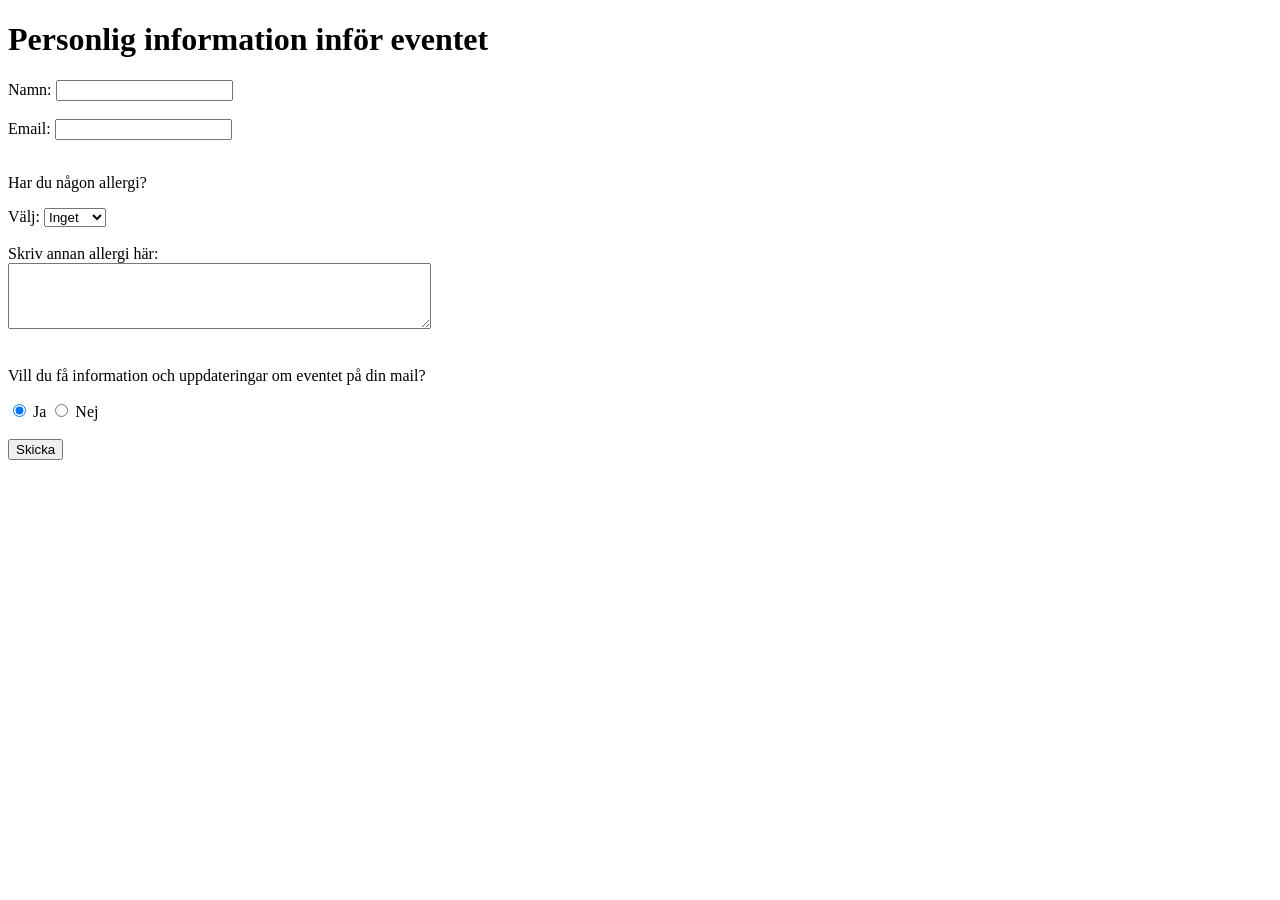
==== index.html @ 567b7fe6 "first commit" ====
<!DOCTYPE html>
<html lang="sv">
<head>
    <meta charset="UTF-8">
    <meta name="viewport" content="width=device-width, initial-scale=1.0">
    <link rel="stylesheet" href="design.css">
    <title>Document</title>
</head>
<body>
    <header>
        <h1> Personlig information inför eventet </h1> <!-- Vill gärna ha texten underlined -->
        <!-- Kort text här om vad formuläret är till för -->
    </header>
    <main>
        <form action="tack.html" method="post"> <!-- post och inte get för get skickar via url, och då syns lösenordet, inte bra! -->
            
            <label for="namn"> Namn: </label>
            <input type="text" id="namn" name="namn"><br><br>

            <label for="email"> Email: </label>
            <input type="email" id="email" name="email"><br><br>

            <p> Har du någon allergi?</p>
            <!-- Drop-lista med alternativ om allergier-->
            <label for="allergier" > Välj: </label> 
            <select name="allergier" id="allergier">
                <option value="inget">Inget</option>
                <option value="lactos">Laktos</option>
                <option value="gluten">Gluten</option>
                <option value="nötter">Nötter</option>
                <option value="annat">Annat</option>
            </select><br><br>
            <label for="meddelande">Skriv annan allergi här: </label><br>
            <textarea name="meddelande" id="meddelande" rows="4" cols="50"></textarea><br><br>
            
            <p>Vill du få information och uppdateringar om eventet på din mail?</p>
            <label> 
                <input type="radio" name="uppdateringar" value="ja" checked> Ja
            </label>
            <label>
                <input type="radio" name="uppdateringar" value="nej"> Nej
            </label><br><br>

            <input type="submit" value="Skicka">
        </form>
    </main>
</body>
</html>
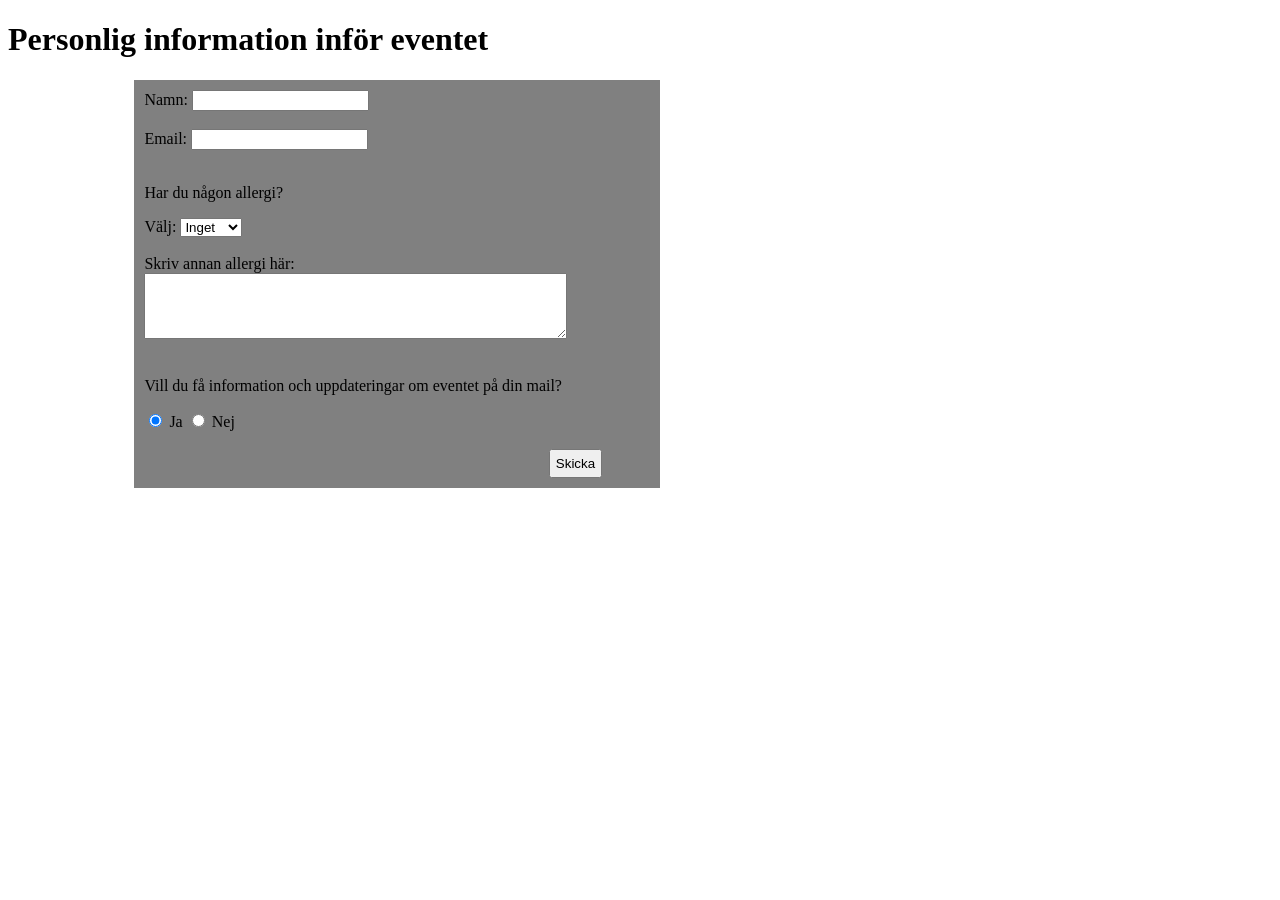
==== commit ae93737a: "lite redigering och css grejer" ====
--- a/index.html
+++ b/index.html
@@ -42,6 +42,7 @@
             </label><br><br>
 
             <input type="submit" value="Skicka">
+            
         </form>
     </main>
 </body>
--- a/design.css
+++ b/design.css
@@ -0,0 +1,24 @@
+/*header{
+    text-align: center;
+    text-decoration: underline;
+}*/
+form{
+    margin-left: 10%;
+    padding: 10px;
+    width: 40%;
+    background-color: grey;
+}
+
+input[type="text"]{
+    text-align: center;
+}
+/*Nånting går inte som det ska här, rutan vill inte align med restan av formuläret, 
+tror jag saknar någon funktion för att lösa det. Kanske nöja mig med något annat så länge!
+Kanske bara sätta fasta positioner med px istället för % tills jag kan lista ut vad som blir knepigt*/
+input[type="submit"]{
+    margin-left: 80%;
+    padding: 5px;
+}
+p{
+    text-align: left;
+}
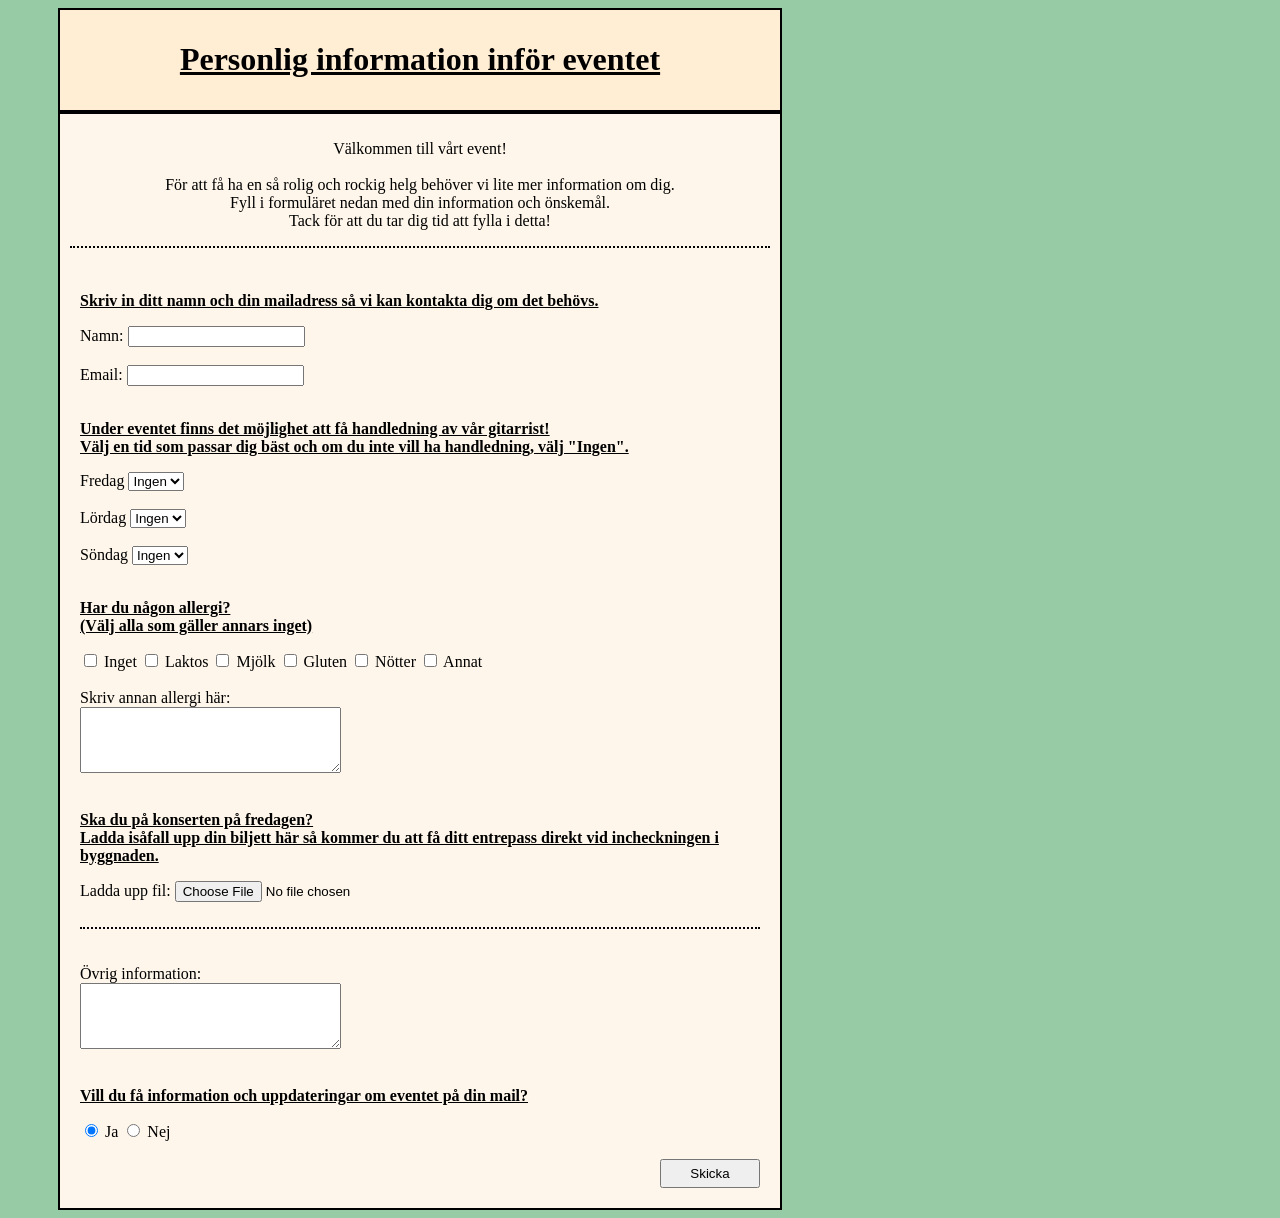
==== commit a565c072: "testa fixa mappar så pages funkar" ====
--- a/index.html
+++ b/index.html
@@ -12,36 +12,94 @@
         <!-- Kort text här om vad formuläret är till för -->
     </header>
     <main>
+        <section>
+            <p>
+                Välkommen till vårt event! <br><br>
+                För att få ha en så rolig och rockig helg behöver vi lite mer information om dig. <br>
+                Fyll i formuläret nedan med din information och önskemål. <br>
+                Tack för att du tar dig tid att fylla i detta!
+            </p>
+        </section> <br>
+
         <form action="tack.html" method="post"> <!-- post och inte get för get skickar via url, och då syns lösenordet, inte bra! -->
             
-            <label for="namn"> Namn: </label>
-            <input type="text" id="namn" name="namn"><br><br>
+            <section>
+                <p> Skriv in ditt namn och din mailadress så vi kan kontakta dig om det behövs. </p>
+                
+                <label for="namn"> Namn: </label>
+                <input type="text" id="namn" name="namn"><br><br>
 
-            <label for="email"> Email: </label>
-            <input type="email" id="email" name="email"><br><br>
+                <label for="email"> Email: </label>
+                <input type="email" id="email" name="email"><br><br>
+            </section>
+            
+            <section>
+                <p> Under eventet finns det möjlighet att få handledning av vår gitarrist! <br>
+                    Välj en tid som passar dig bäst och om du inte vill ha handledning, välj "Ingen". </p>
+            
 
-            <p> Har du någon allergi?</p>
-            <!-- Drop-lista med alternativ om allergier-->
-            <label for="allergier" > Välj: </label> 
-            <select name="allergier" id="allergier">
-                <option value="inget">Inget</option>
-                <option value="lactos">Laktos</option>
-                <option value="gluten">Gluten</option>
-                <option value="nötter">Nötter</option>
-                <option value="annat">Annat</option>
-            </select><br><br>
-            <label for="meddelande">Skriv annan allergi här: </label><br>
-            <textarea name="meddelande" id="meddelande" rows="4" cols="50"></textarea><br><br>
+                <!-- Drop-lista med alternativ om handledningstider-->
+                <label for="handledning">Fredag</label>
+                <select name="handledning" id="handledning">
+                    <option value="ingen">Ingen</option>
+                    <option value="10:30">10:30</option>
+                    <option value="11:30">11:30</option>
+                    <option value="12:30">12:30</option>
+                    <option value="13:30">13:30</option>
+                    <option value="14:30">14:30</option>
+                </select><br><br>
+                <label for="handledning">Lördag</label>
+                <select name="handledning" id="handledning">
+                    <option value="ingen">Ingen</option>
+                    <option value="10:30">10:30</option>
+                    <option value="11:30">11:30</option>
+                    <option value="12:30">12:30</option>
+                    <option value="13:30">13:30</option>
+                    <option value="14:30">14:30</option>
+                </select><br><br>
+                <label for="handledning">Söndag</label>
+                <select name="handledning" id="handledning">
+                    <option value="ingen">Ingen</option>
+                    <option value="10:30">10:30</option>
+                    <option value="11:30">11:30</option>
+                    <option value="12:30">12:30</option>
+                    <option value="13:30">13:30</option>
+                    <option value="14:30">14:30</option>
+                </select><br><br>
+            </section>
+
+           <section> <!-- checkbox om allergier -->
+                 <p> Har du någon allergi? <br> (Välj alla som gäller annars inget)</p>
+                <input type="checkbox" name="allergi" value="inget"> Inget
+                <input type="checkbox" name="allergi" value="laktos"> Laktos
+                <input type="checkbox" name="allergi" value="mjölk"> Mjölk
+                <input type="checkbox" name="allergi" value="gluten"> Gluten
+                <input type="checkbox" name="allergi" value="nötter"> Nötter
+                <input type="checkbox" name="allergi" value="annat"> Annat<br><br>
+
+                <label for="meddelande">Skriv annan allergi här: </label><br>
+                <textarea name="meddelande" id="meddelande" rows="4" cols="30"></textarea><br><br>
+           </section> 
+           
+           <section>
+                <p> Ska du på konserten på fredagen? <br>
+                Ladda isåfall upp din biljett här så kommer du att få ditt entrepass direkt vid incheckningen i byggnaden.</p>
+                <label for="biljett"> Ladda upp fil: </label>
+                <input type="file" id="biljett" name="biljett">
+           </section> <br><br>
             
-            <p>Vill du få information och uppdateringar om eventet på din mail?</p>
-            <label> 
-                <input type="radio" name="uppdateringar" value="ja" checked> Ja
-            </label>
-            <label>
-                <input type="radio" name="uppdateringar" value="nej"> Nej
-            </label><br><br>
-
-            <input type="submit" value="Skicka">
+           <section>
+                <label for="meddelande">Övrig information: </label><br>
+                <textarea name="meddelande" id="meddelande" rows="4" cols="30"></textarea><br><br>
+                 <p>Vill du få information och uppdateringar om eventet på din mail? </p>
+                <label> 
+                    <input type="radio" name="uppdateringar" value="ja" checked> Ja
+                </label>
+                <label>
+                    <input type="radio" name="uppdateringar" value="nej"> Nej
+                </label><br><br>
+                <input type="submit" value="Skicka">
+            </section>
             
         </form>
     </main>
--- a/design.css
+++ b/design.css
@@ -1,24 +1,49 @@
-/*header{
-    text-align: center;
-    text-decoration: underline;
-}*/
-form{
-    margin-left: 10%;
-    padding: 10px;
-    width: 40%;
-    background-color: grey;
+head, body{
+    background-color: rgb(150, 203, 166);
 }
 
-input[type="text"]{
+header{
+    margin-left: 50px;
+    width: 700px;
+    padding: 10px;
+    background-color: rgb(255, 237, 212);
+    border: 2px solid black;
+    text-decoration: underline;
+}
+
+h1{
     text-align: center;
 }
-/*Nånting går inte som det ska här, rutan vill inte align med restan av formuläret, 
-tror jag saknar någon funktion för att lösa det. Kanske nöja mig med något annat så länge!
-Kanske bara sätta fasta positioner med px istället för % tills jag kan lista ut vad som blir knepigt*/
+
+main{
+    margin-left: 50px;
+    width: 700px;
+    padding: 10px;
+    background-color: rgb(254, 246, 234);
+    border: 2px solid black;
+}
+
+main>section{
+    border-bottom: 2px dotted black;
+    text-align: center;
+}
+
+form{
+    padding: 10px;
+}
+
+form>section>p{
+    font-weight: bold;
+    text-decoration: underline;
+}
+
+form>section:nth-child(4){
+    padding-bottom: 25px;
+    border-bottom: 2px dotted black;
+}
+
 input[type="submit"]{
-    margin-left: 80%;
+    margin-left: 580px;
+    width:100px;
     padding: 5px;
 }
-p{
-    text-align: left;
-}
